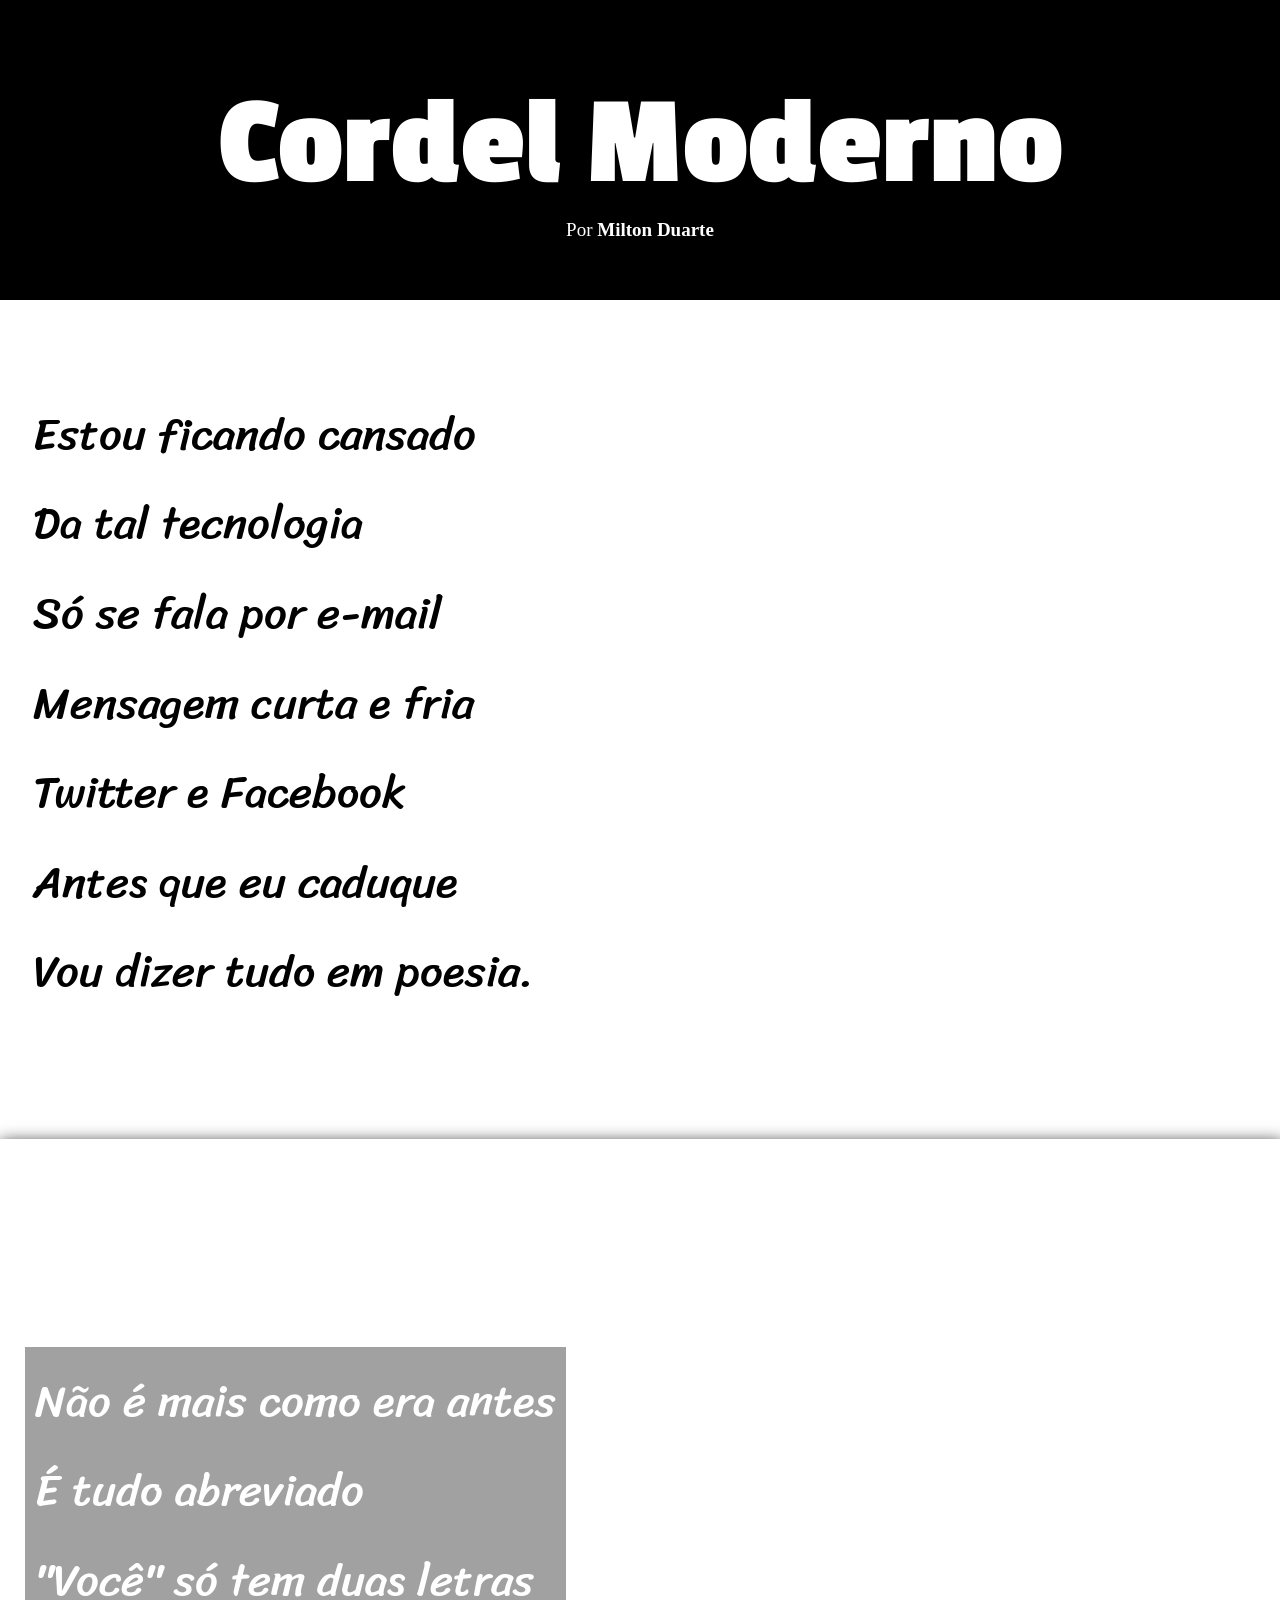
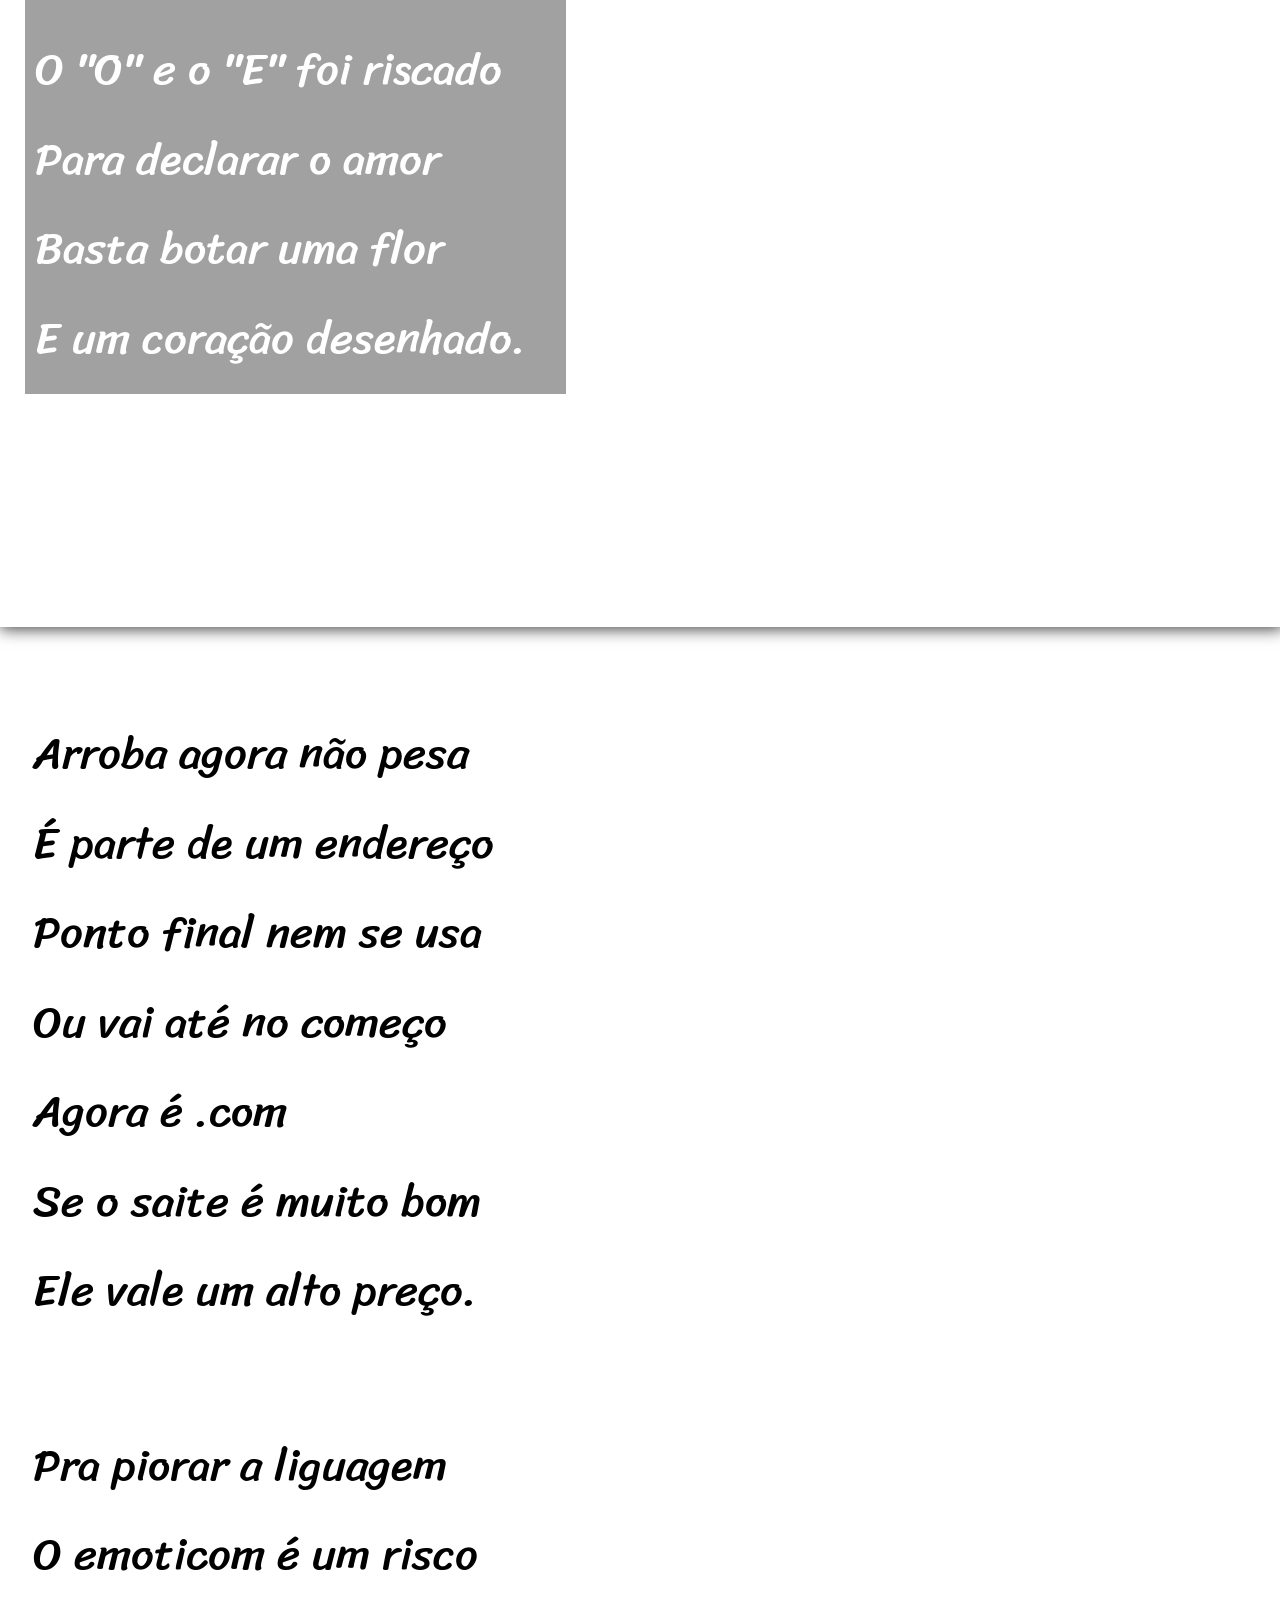
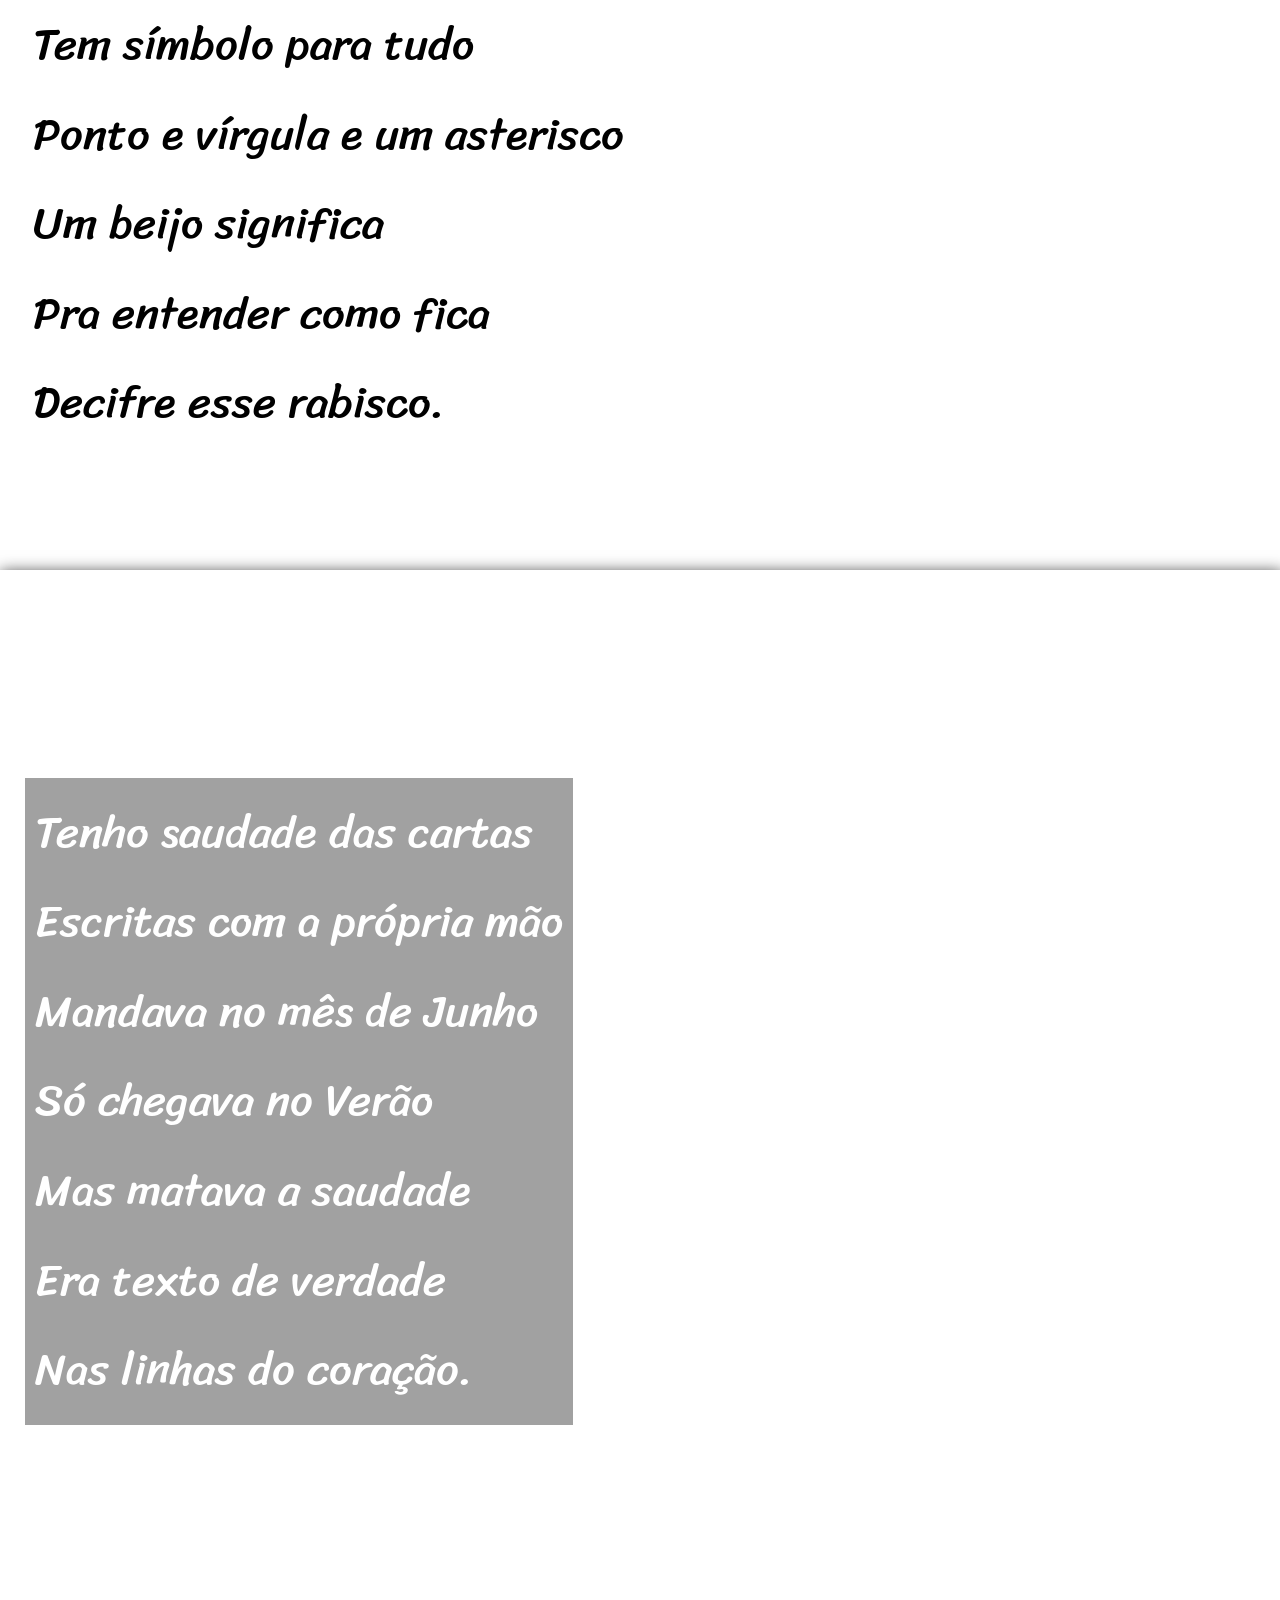
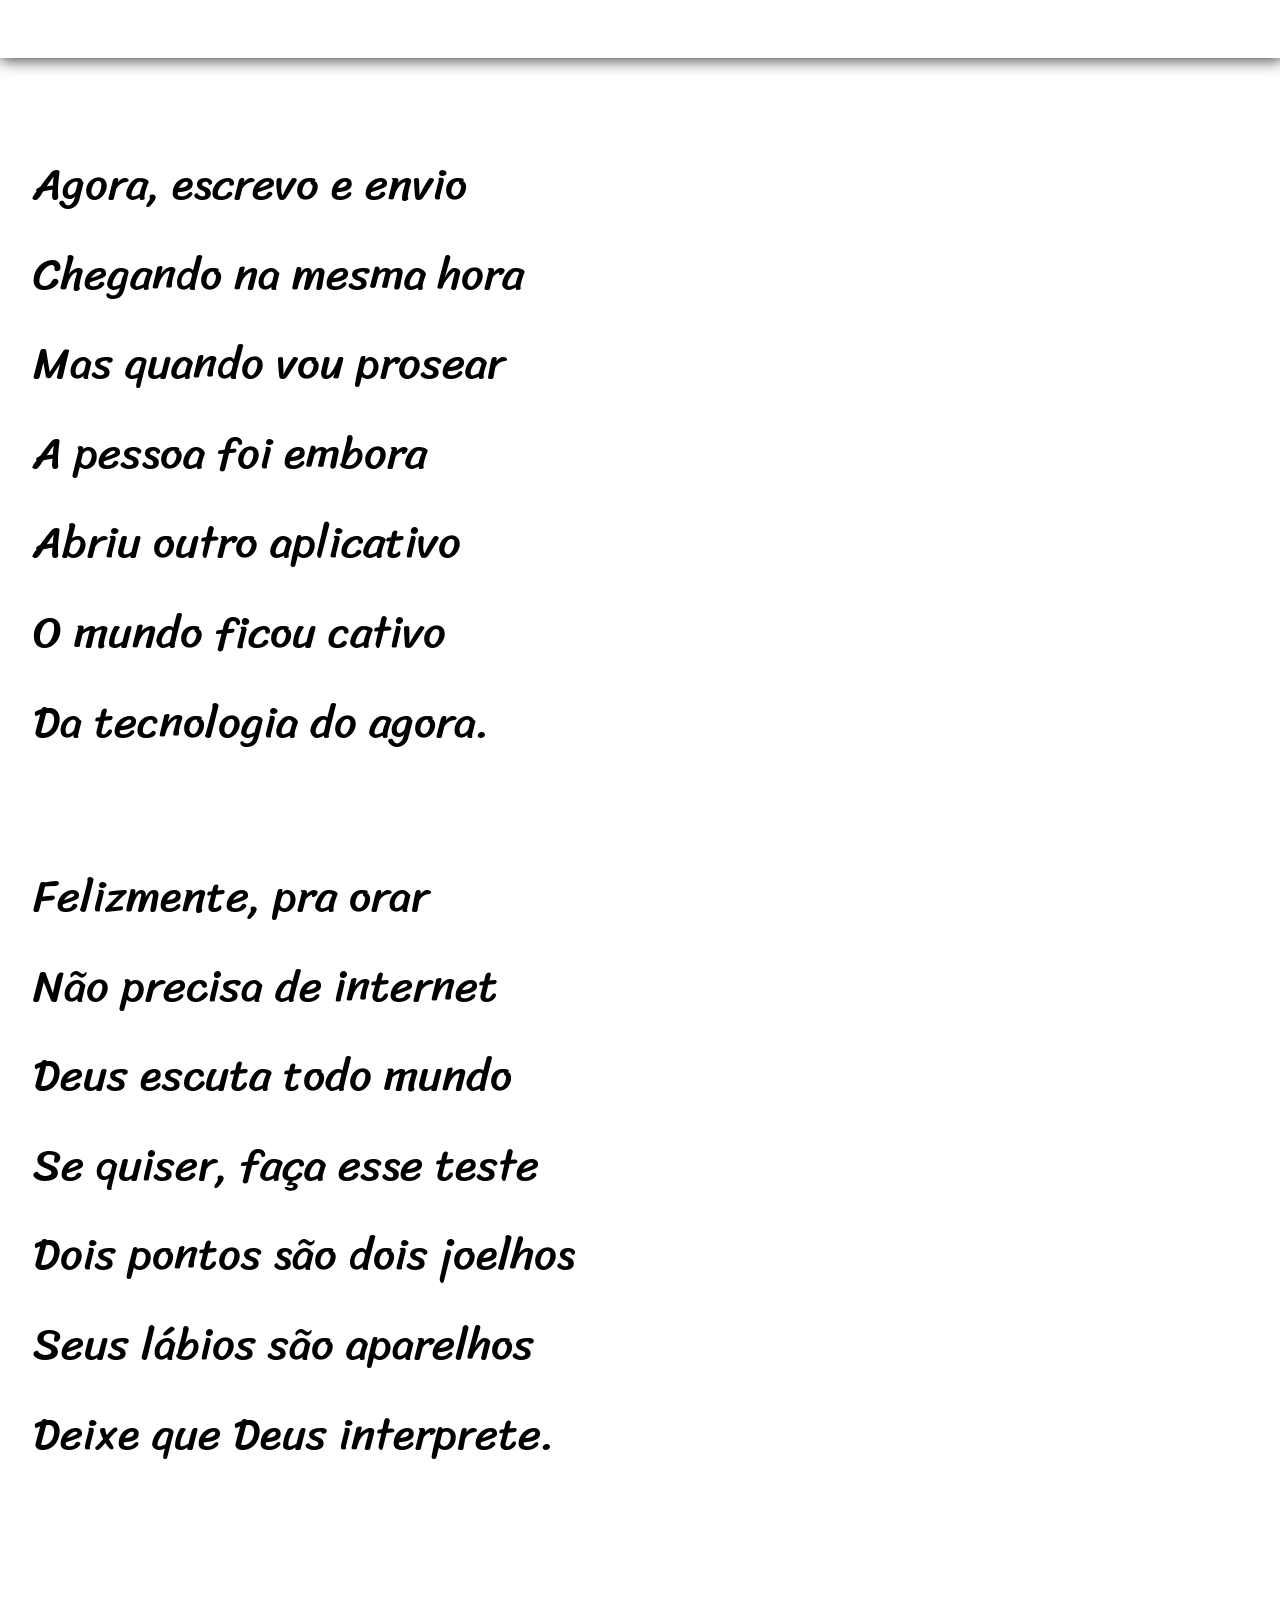
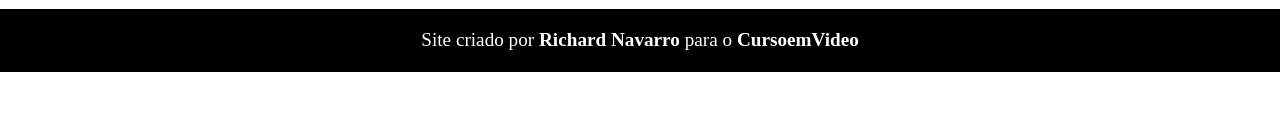
==== index.html @ db423359 "publicação do site" ====
<!DOCTYPE html>
<html lang="pt-br">
<head>
    <meta charset="UTF-8">
    <meta http-equiv="X-UA-Compatible" content="IE=edge">
    <meta name="viewport" content="width=device-width, initial-scale=1.0">
    <title>Cordel Moderno</title>
    <link rel="stylesheet" href="style.css">
</head>
<body>
    <header>
        <h1>Cordel Moderno</h1>
        <p>Por <a href="https://www.recantodasletras.com.br/poesias/3186743" target="_blank">Milton Duarte</a></p>
    </header>
    <section>
        <p>Estou ficando cansado
            <br>
            Da tal tecnologia
            <br>
            Só se fala por e-mail
            <br>
            Mensagem curta e fria
            <br>
            Twitter e Facebook
            <br>
            Antes que eu caduque
            <br>
            Vou dizer tudo em poesia.
        </p>
    </section>
    <section class="imagem">
        <p id="dentro">Não é mais como era antes
            <br>
            É tudo abreviado
            <br>
            "Você" só tem duas letras
            <br>
            O "O" e o "E" foi riscado
            <br>
            Para declarar o amor
            <br>
            Basta botar uma flor
            <br>
            E um coração desenhado.</p>
    </section>
    <section>
        <p>Arroba agora não pesa
            <br>
            É parte de um endereço
            <br>
            Ponto final nem se usa
            <br>
            Ou vai até no começo
            <br>
            Agora é .com
            <br>
            Se o saite é muito bom
            <br>            
            Ele vale um alto preço.
        </p>
        <p>Pra piorar a liguagem
            <br>
            O emoticom é um risco
            <br>
            Tem símbolo para tudo
            <br>
            Ponto e vírgula e um asterisco
            <br>
            Um beijo significa
            <br>
            Pra entender como fica
            <br>            
            Decifre esse rabisco.
        </p>
    </section>
    <section class="imagem" id="img1">
        <p id="dentro">Tenho saudade das cartas
            <br>
            Escritas com a própria mão
            <br>
            Mandava no mês de Junho
            <br>
            Só chegava no Verão
            <br>
            Mas matava a saudade
            <br>
            Era texto de verdade
            <br>           
            Nas linhas do coração.
        </p>
    </section>
    <section>
        <p>Agora, escrevo e envio
            <br>
            Chegando na mesma hora
            <br>
            Mas quando vou prosear
            <br>
            A pessoa foi embora
            <br>
            Abriu outro aplicativo
            <br>
            O mundo ficou cativo
            <br>
            Da tecnologia do agora.
        </p>    
        <p>Felizmente, pra orar
            <br>
            Não precisa de internet
            <br>
            Deus escuta todo mundo
            <br>
            Se quiser, faça esse teste
            <br>
            Dois pontos são dois joelhos
            <br>
            Seus lábios são aparelhos
            <br>            
            Deixe que Deus interprete.</p>
    </section>
    <footer>
        <p>Site criado por <a href="https://github.com/richardxav" target="_blank">Richard Navarro</a> para o <a href="https://www.youtube.com/@CursoemVideo" target="_blank">CursoemVideo</a></p>
    </footer>
</body>
</html>
---- style.css ----
@charset "UTF-8";


@import url("https://fonts.googleapis.com/css2?family=Passion+One:wght@700&display=swap");

@import url("https://fonts.googleapis.com/css2?family=Sriracha&display=swap");


header {
    background-color: black;
    color: white;
    text-align: center;
    margin: -60px -8px 0px -8px;
    padding: 40px;
}

header h1 {
    font-family: 'Passion One', cursive;
    font-size: 10vw;
    margin-bottom: -15px;
}

header p {
    font-size: 19px;
}

a {
    color: white;
    text-decoration: none;
    font-weight: 900;
}

a:hover {
    text-decoration: underline;
}

section {
    font-family: 'Sriracha', cursive;
    font-size: 3.5vw;
    padding-left: 25px;
    margin: 90px 0px;
}

section p {
    line-height: 2em;
    padding-bottom: 40px;
}

section.imagem {
    position: relative;
    width: 99.5%;
    height: 85vw;
    background-image: url("imagens/background001.jpg");
    background-position: right center;
    background-size: cover;
    background-attachment: fixed;
    margin: -8px;
    box-shadow: 0px 2px 15px 0px rgba(0,0,0,0.75);
}

p#dentro {
    position: absolute;
    left: 25px;
    top: 20%;
    transform: translate(0px, 35px);
    padding: 10px;
    margin: -45px 0px -10px 0px;
    color: white;
    background-color: rgba(0, 0, 0, 0.367);
}

section.imagem#img1 {
    background-image: url("imagens/background002.jpg");
}

footer {
    background-color: black;
    color: white;
    font-size: larger;
    text-align: center;
    margin: 0px -8px -19px -8px;
    padding: 1px;
}
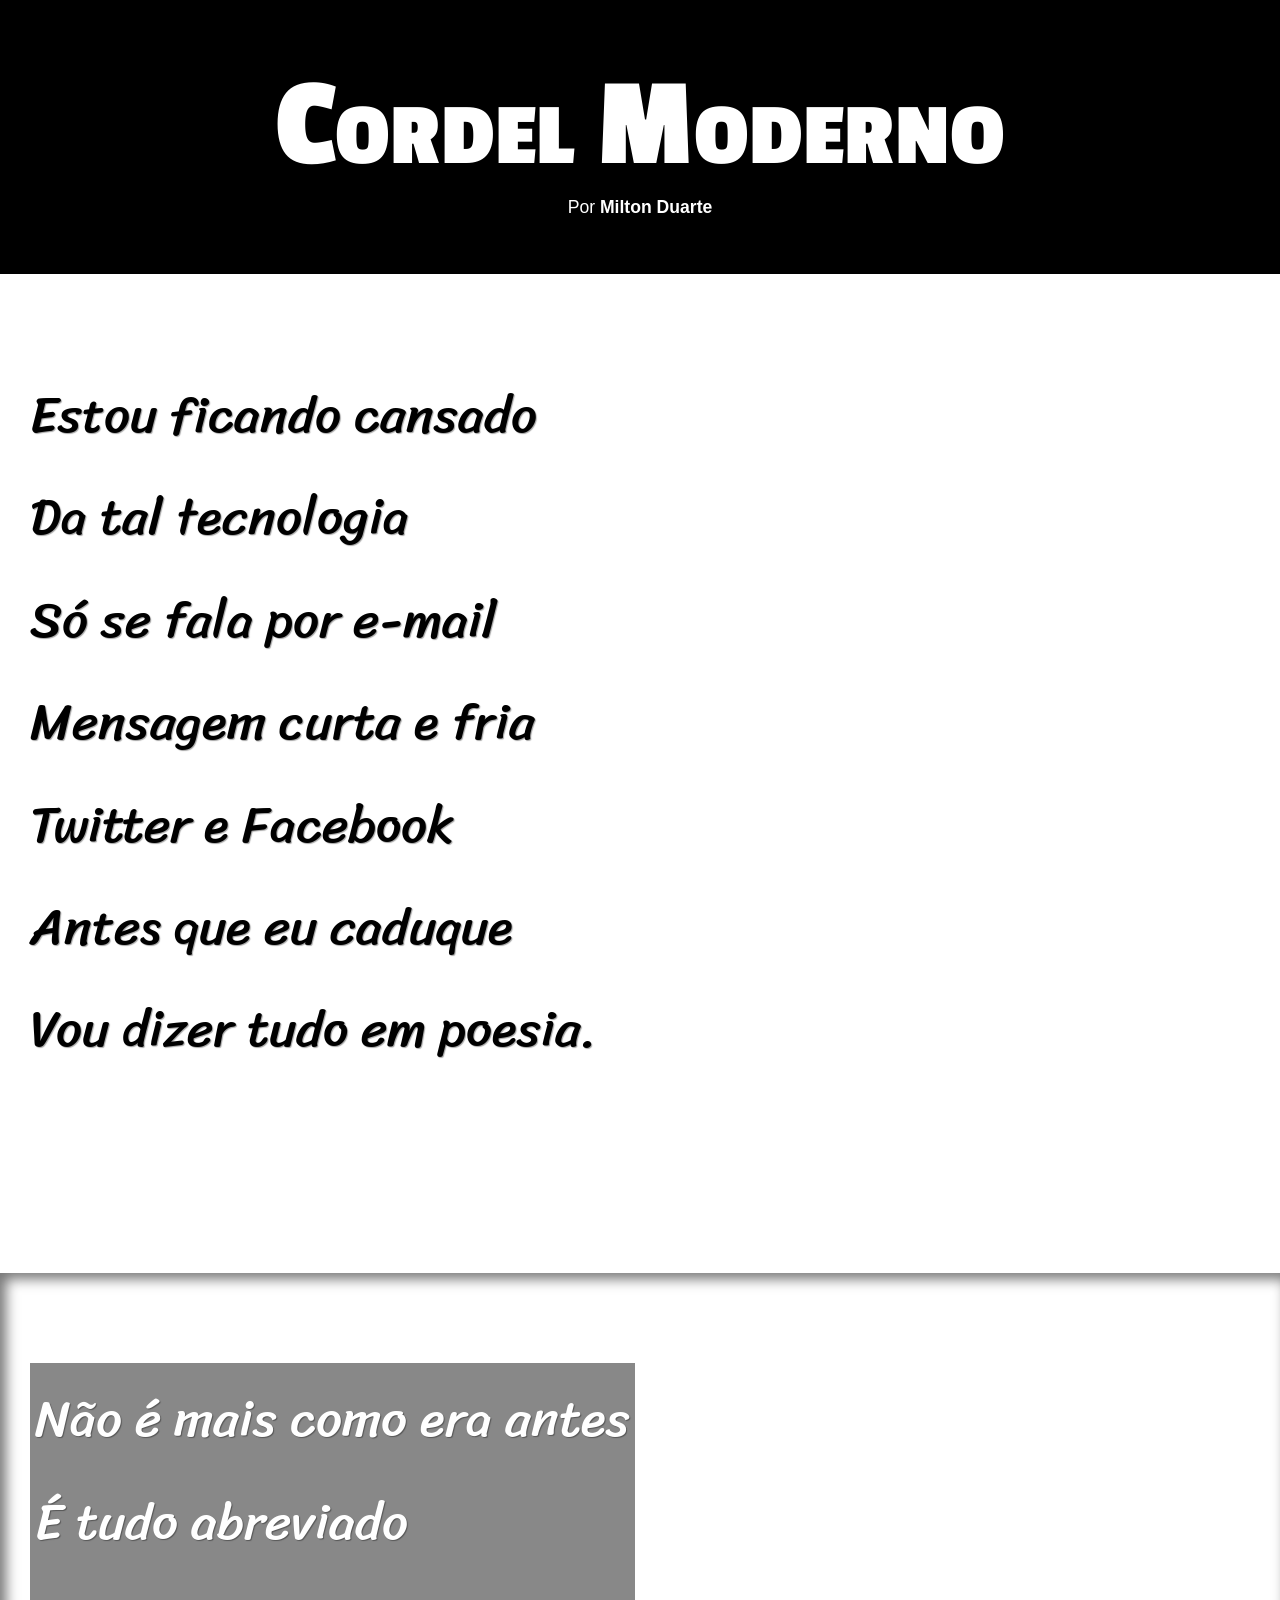
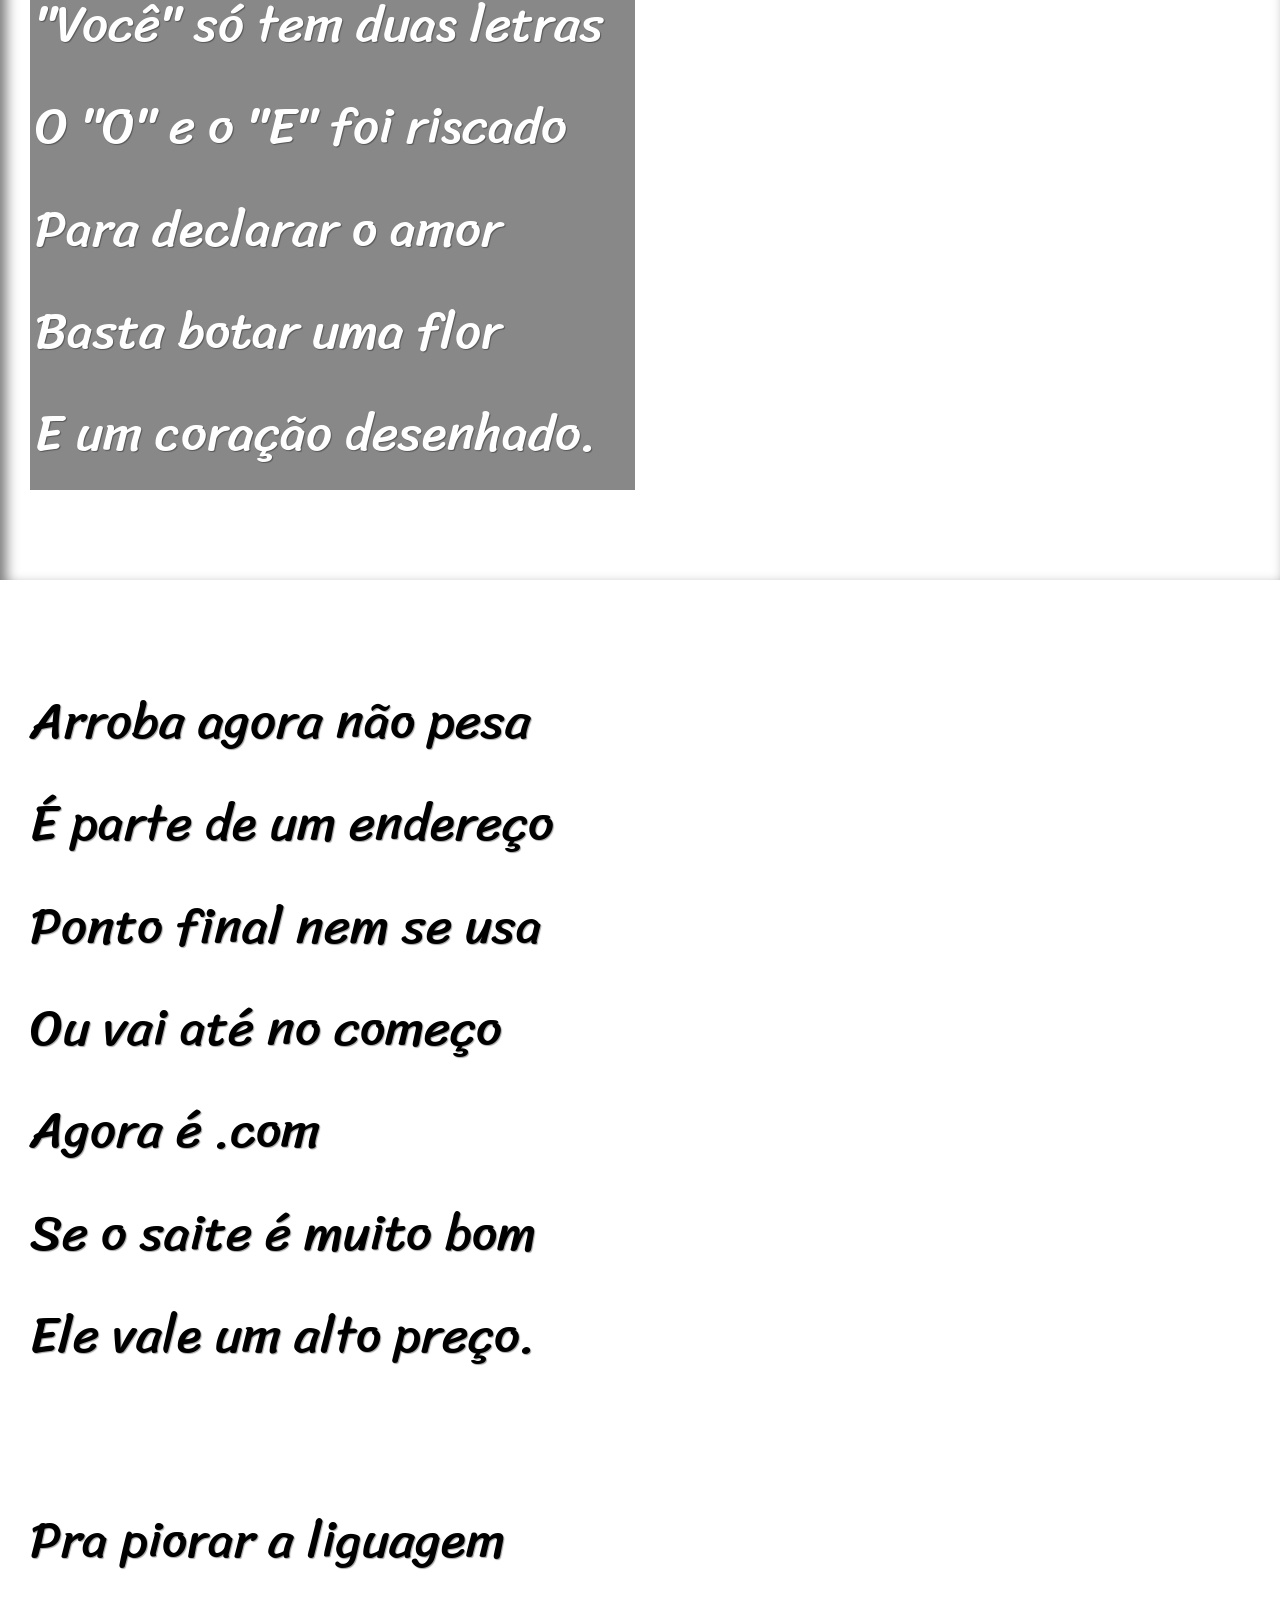
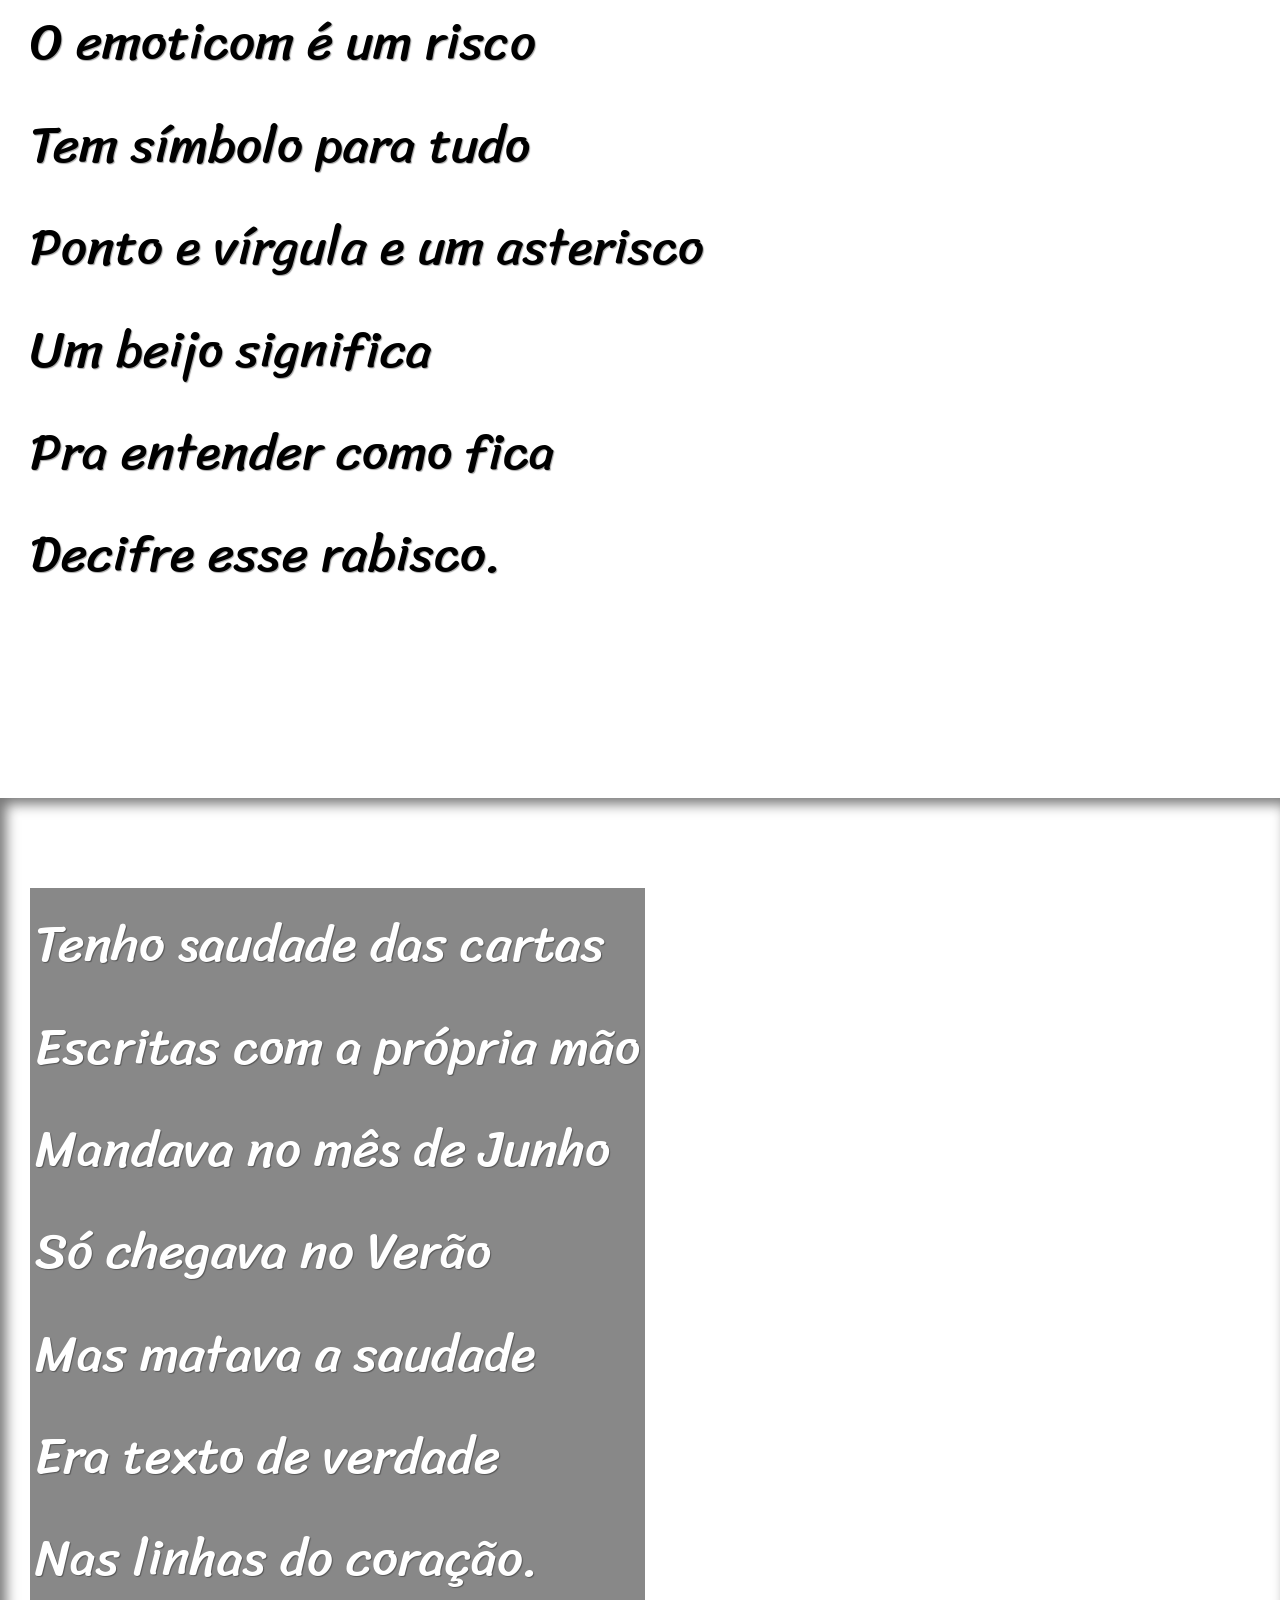
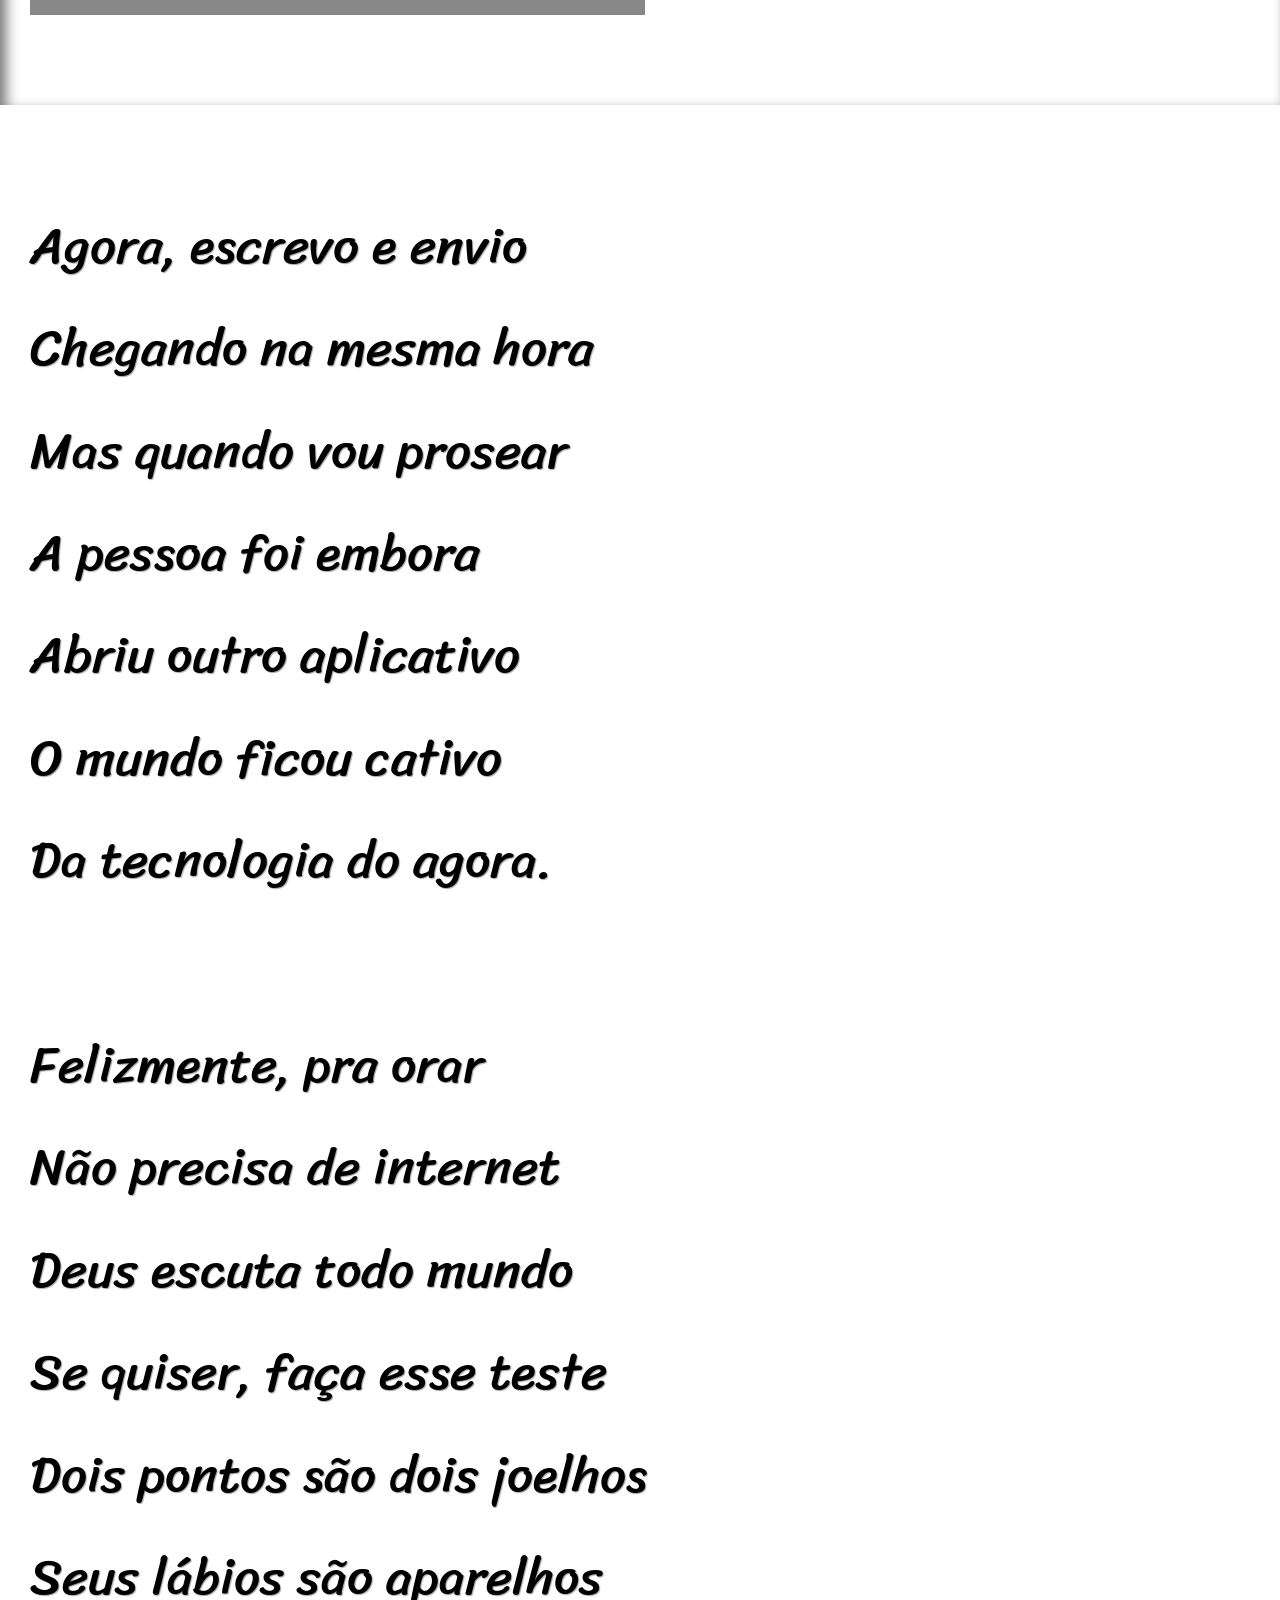
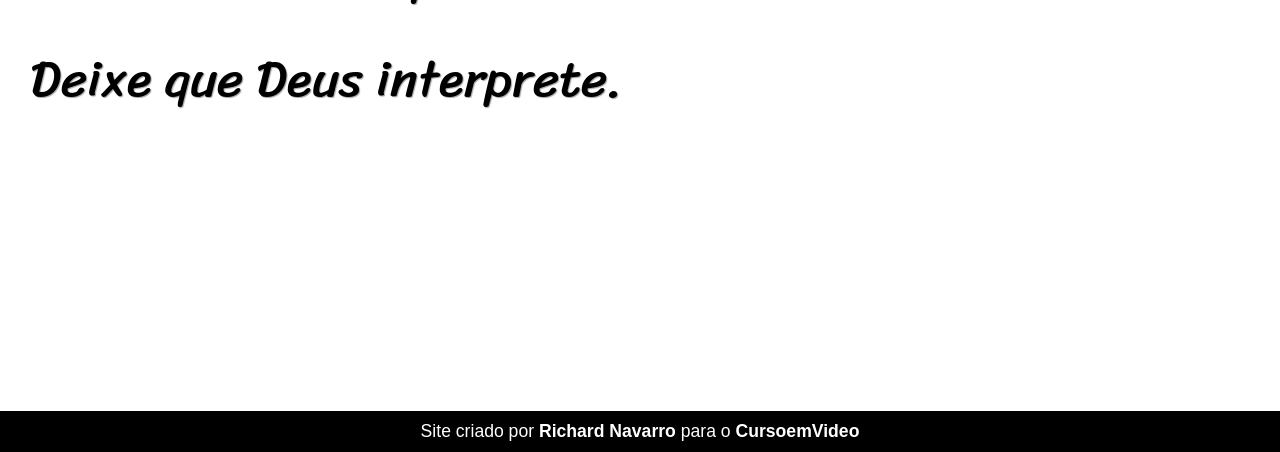
==== commit 24e60bd3: "publicação do site" ====
--- a/index.html
+++ b/index.html
@@ -2,9 +2,8 @@
 <html lang="pt-br">
 <head>
     <meta charset="UTF-8">
-    <meta http-equiv="X-UA-Compatible" content="IE=edge">
     <meta name="viewport" content="width=device-width, initial-scale=1.0">
-    <title>Cordel Moderno</title>
+    <title>Projeto Cordel</title>
     <link rel="stylesheet" href="style.css">
 </head>
 <body>
@@ -12,114 +11,91 @@
         <h1>Cordel Moderno</h1>
         <p>Por <a href="https://www.recantodasletras.com.br/poesias/3186743" target="_blank">Milton Duarte</a></p>
     </header>
+
     <section>
-        <p>Estou ficando cansado
-            <br>
-            Da tal tecnologia
-            <br>
-            Só se fala por e-mail
-            <br>
-            Mensagem curta e fria
-            <br>
-            Twitter e Facebook
-            <br>
-            Antes que eu caduque
-            <br>
+        <p>
+            Estou ficando cansado <br>
+            Da tal tecnologia <br>
+            Só se fala por e-mail <br>
+            Mensagem curta e fria <br>
+            Twitter e Facebook <br>
+            Antes que eu caduque <br>
             Vou dizer tudo em poesia.
         </p>
     </section>
-    <section class="imagem">
-        <p id="dentro">Não é mais como era antes
-            <br>
-            É tudo abreviado
-            <br>
-            "Você" só tem duas letras
-            <br>
-            O "O" e o "E" foi riscado
-            <br>
-            Para declarar o amor
-            <br>
-            Basta botar uma flor
-            <br>
-            E um coração desenhado.</p>
+
+    <section id="imagem1">
+        <div class="dif">
+            <p>
+                Não é mais como era antes <br>
+                É tudo abreviado <br>
+                "Você" só tem duas letras <br>
+                O "O" e o "E" foi riscado <br>
+                Para declarar o amor <br>
+                Basta botar uma flor <br>
+                E um coração desenhado.
+            </p>
+        </div>
     </section>
+
     <section>
-        <p>Arroba agora não pesa
-            <br>
-            É parte de um endereço
-            <br>
-            Ponto final nem se usa
-            <br>
-            Ou vai até no começo
-            <br>
-            Agora é .com
-            <br>
-            Se o saite é muito bom
-            <br>            
+        <p>
+            Arroba agora não pesa <br>
+            É parte de um endereço <br>
+            Ponto final nem se usa <br>
+            Ou vai até no começo <br>
+            Agora é .com <br>
+            Se o saite é muito bom <br>
             Ele vale um alto preço.
         </p>
-        <p>Pra piorar a liguagem
-            <br>
-            O emoticom é um risco
-            <br>
-            Tem símbolo para tudo
-            <br>
-            Ponto e vírgula e um asterisco
-            <br>
-            Um beijo significa
-            <br>
-            Pra entender como fica
-            <br>            
+
+        <p>
+            Pra piorar a liguagem <br>
+            O emoticom é um risco <br>
+            Tem símbolo para tudo <br>
+            Ponto e vírgula e um asterisco <br>
+            Um beijo significa <br>
+            Pra entender como fica <br>
             Decifre esse rabisco.
         </p>
     </section>
-    <section class="imagem" id="img1">
-        <p id="dentro">Tenho saudade das cartas
-            <br>
-            Escritas com a própria mão
-            <br>
-            Mandava no mês de Junho
-            <br>
-            Só chegava no Verão
-            <br>
-            Mas matava a saudade
-            <br>
-            Era texto de verdade
-            <br>           
-            Nas linhas do coração.
+
+    <section id="imagem2">
+        <div class="dif">
+            <p>
+                Tenho saudade das cartas <br>
+                Escritas com a própria mão <br>
+                Mandava no mês de Junho <br>
+                Só chegava no Verão <br>
+                Mas matava a saudade <br>
+                Era texto de verdade <br>
+                Nas linhas do coração.
+            </p>
+        </div>
+    </section>
+
+    <section>
+        <p>
+            Agora, escrevo e envio <br>
+            Chegando na mesma hora <br>
+            Mas quando vou prosear <br>
+            A pessoa foi embora <br>
+            Abriu outro aplicativo <br>
+            O mundo ficou cativo <br>
+            Da tecnologia do agora.
+        </p>
+
+        <p>
+            Felizmente, pra orar <br>
+            Não precisa de internet <br>
+            Deus escuta todo mundo <br>
+            Se quiser, faça esse teste <br>
+            Dois pontos são dois joelhos <br>
+            Seus lábios são aparelhos <br>
+            Deixe que Deus interprete.
         </p>
     </section>
-    <section>
-        <p>Agora, escrevo e envio
-            <br>
-            Chegando na mesma hora
-            <br>
-            Mas quando vou prosear
-            <br>
-            A pessoa foi embora
-            <br>
-            Abriu outro aplicativo
-            <br>
-            O mundo ficou cativo
-            <br>
-            Da tecnologia do agora.
-        </p>    
-        <p>Felizmente, pra orar
-            <br>
-            Não precisa de internet
-            <br>
-            Deus escuta todo mundo
-            <br>
-            Se quiser, faça esse teste
-            <br>
-            Dois pontos são dois joelhos
-            <br>
-            Seus lábios são aparelhos
-            <br>            
-            Deixe que Deus interprete.</p>
-    </section>
-    <footer>
-        <p>Site criado por <a href="https://github.com/richardxav" target="_blank">Richard Navarro</a> para o <a href="https://www.youtube.com/@CursoemVideo" target="_blank">CursoemVideo</a></p>
-    </footer>
+
+    <footer>Site criado por <a href="https://github.com/richardxav" target="_blank">Richard Navarro</a> para o <a href="https://www.cursoemvideo.com/" target="_blank">CursoemVideo</a></footer>
 </body>
 </html>
--- a/style.css
+++ b/style.css
@@ -1,83 +1,86 @@
 @charset "UTF-8";
 
+@import url('https://fonts.googleapis.com/css2?family=Passion+One:wght@400;700;900&display=swap');
 
-@import url("https://fonts.googleapis.com/css2?family=Passion+One:wght@700&display=swap");
+@import url('https://fonts.googleapis.com/css2?family=Sriracha&display=swap');
 
-@import url("https://fonts.googleapis.com/css2?family=Sriracha&display=swap");
+* {
+    margin: 0px;
+    padding: 0px;
+}
 
+html, body {
+    font-family: 'Sriracha', cursive;
+}
 
 header {
     background-color: black;
     color: white;
     text-align: center;
-    margin: -60px -8px 0px -8px;
-    padding: 40px;
+    padding: 3.5em;
 }
 
 header h1 {
     font-family: 'Passion One', cursive;
+    font-variant: small-caps;
     font-size: 10vw;
-    margin-bottom: -15px;
 }
 
 header p {
-    font-size: 19px;
+    font-family: Arial, Helvetica, sans-serif;
+    font-size: 1.1em;
 }
 
-a {
+header a, footer a {
+    text-decoration: none;
     color: white;
-    text-decoration: none;
-    font-weight: 900;
-}
+    font-weight: bolder;
+} 
 
-a:hover {
+header a:hover, footer a:hover {
     text-decoration: underline;
 }
 
 section {
-    font-family: 'Sriracha', cursive;
-    font-size: 3.5vw;
-    padding-left: 25px;
-    margin: 90px 0px;
+    padding: 10vh 30px;
+    font-size: 4vw;
+    line-height: 2em;
+    text-shadow: 1px 1px 1px rgba(0, 0, 0, 0.363);
 }
 
 section p {
-    line-height: 2em;
-    padding-bottom: 40px;
+    padding-bottom: 2em;
 }
 
-section.imagem {
-    position: relative;
-    width: 99.5%;
-    height: 85vw;
+section#imagem1 {
     background-image: url("imagens/background001.jpg");
+    box-shadow: inset 6px 6px 13px 0px rgba(0, 0, 0, 0.541);
     background-position: right center;
     background-size: cover;
     background-attachment: fixed;
-    margin: -8px;
-    box-shadow: 0px 2px 15px 0px rgba(0,0,0,0.75);
 }
 
-p#dentro {
-    position: absolute;
-    left: 25px;
-    top: 20%;
-    transform: translate(0px, 35px);
-    padding: 10px;
-    margin: -45px 0px -10px 0px;
-    color: white;
-    background-color: rgba(0, 0, 0, 0.367);
+section#imagem2 {
+    background-image: url("imagens/background002.jpg");
+    box-shadow: inset 6px 6px 13px 0px rgba(0, 0, 0, 0.541);
+    background-position: right center;
+    background-size: cover;
+    background-attachment: fixed;
 }
 
-section.imagem#img1 {
-    background-image: url("imagens/background002.jpg");
+div.dif > p {
+    display: inline-block;
+    background-color: rgba(0, 0, 0, 0.466);
+    color: white;
+    padding: 5px;
 }
 
 footer {
     background-color: black;
     color: white;
-    font-size: larger;
+    margin-top: 5em;
+    padding: 10px;
     text-align: center;
-    margin: 0px -8px -19px -8px;
-    padding: 1px;
-}+    font-size: 1.1em;
+    font-family: Arial, Helvetica, sans-serif;
+}
